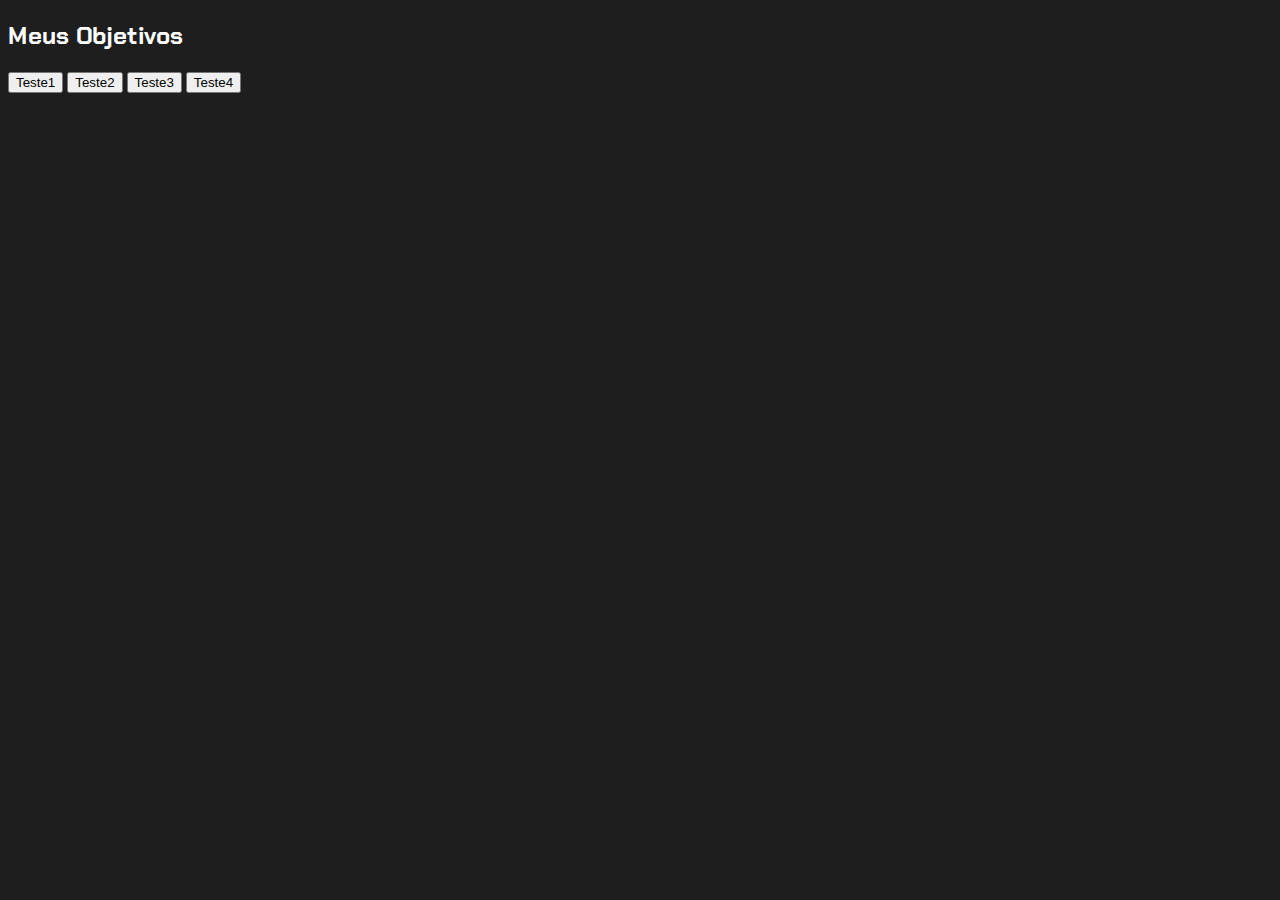
==== Primeiro/index.html @ a30f603f "Add files via upload" ====
<!DOCTYPE html>
<html lang="en">
<head>
    <meta charset="UTF-8">
    <meta name="viewport" content="width=device-width, initial-scale=1.0">
    <link rel=" stylesheet" href="style.css">
    <title>Document</title>
</head>
<body>
    <section class="conteudo-principal">
<h2 class="titulo-principal">Meus Objetivos</h2>
<div class="botoes">
    <button class="botao">Teste1</button>
    <button class="botao">Teste2</button>
    <button class="botao">Teste3</button>
    <button class="botao">Teste4</button>


</div>
   


</section>

</body>
</html>
---- Primeiro/style.css ----
@import url('https://fonts.googleapis.com/css2?family=Chakra+Petch:wght@400;700&display=swap');
:root{
--cor-de-fundo:#1E1E1E;
--verde: #6FFF57;
--branco:#FFFFFF ;
--botao-ativo: #3A375E;
--botao-inativo: rgba(58, 55, 94, 0.5);
--texto-fundo: rgba(58, 55, 94, 0.3);
}
body{
background-color: var(--cor-de-fundo );
color: var(--branco);
font-family: 'Chakra Petch', sans-serif;
}
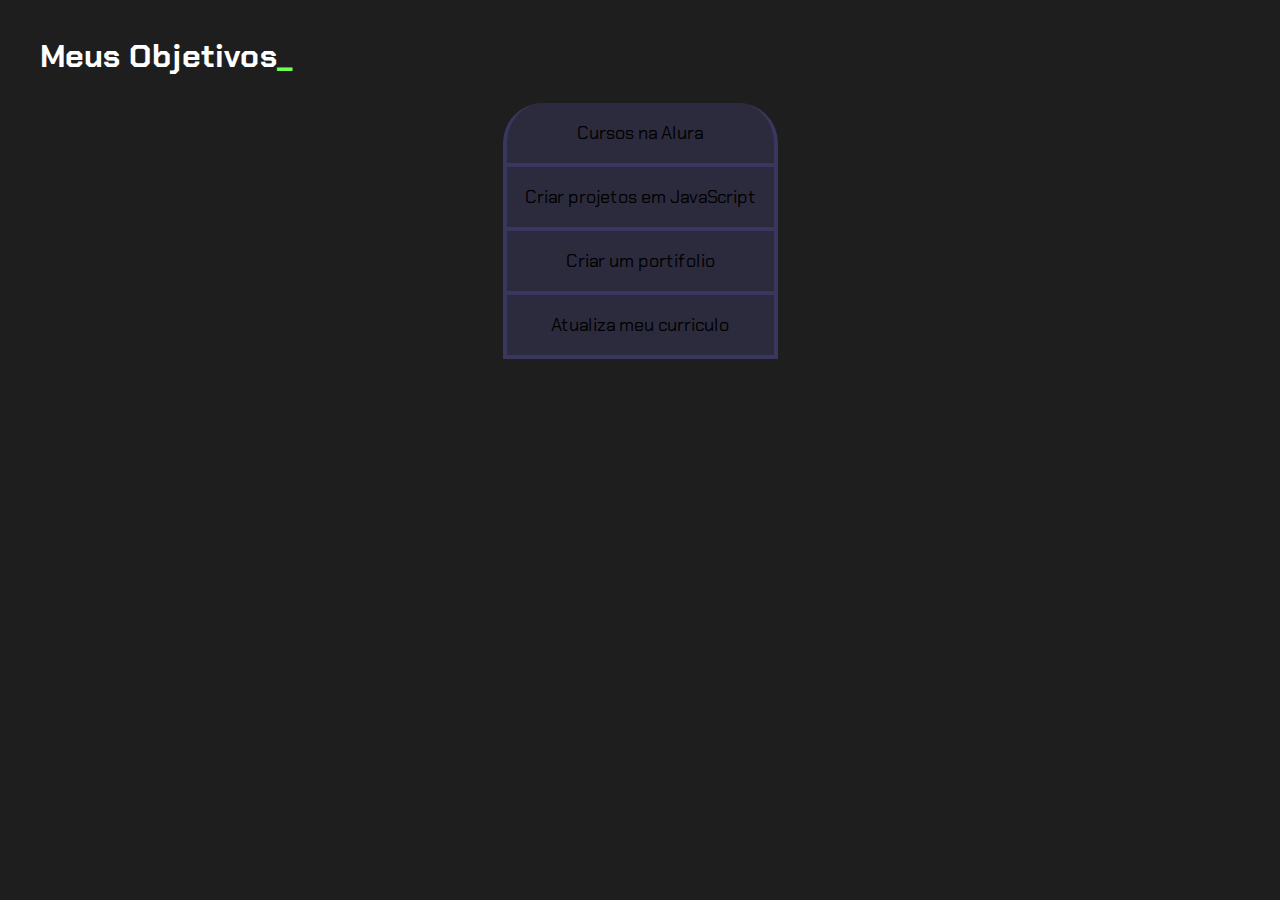
==== commit 893780cb: "Add files via upload" ====
--- a/Primeiro/index.html
+++ b/Primeiro/index.html
@@ -8,12 +8,12 @@
 </head>
 <body>
     <section class="conteudo-principal">
-<h2 class="titulo-principal">Meus Objetivos</h2>
+<h2 class="titulo-principal">Meus Objetivos<span>_</span></h2>
 <div class="botoes">
-    <button class="botao">Teste1</button>
-    <button class="botao">Teste2</button>
-    <button class="botao">Teste3</button>
-    <button class="botao">Teste4</button>
+    <button class="botao">Cursos na Alura</button>
+    <button class="botao">Criar projetos em JavaScript</button>
+    <button class="botao">Criar um portifolio</button>
+    <button class="botao">Atualiza meu curriculo</button>
 
 
 </div>
--- a/Primeiro/style.css
+++ b/Primeiro/style.css
@@ -11,4 +11,59 @@
 background-color: var(--cor-de-fundo );
 color: var(--branco);
 font-family: 'Chakra Petch', sans-serif;
-}+}
+
+.conteudo-principal{
+display: flex;
+flex-direction: column;
+justify-content: center;
+align-items: center;
+max-width: 1200px;
+width: 100%;
+margin: 0 auto;
+}
+
+.titulo-principal{
+text-align: left;
+width: 100%;
+font-size: 32px;
+}
+
+.titulo-principal span{
+color: var(--verde);
+}
+
+.botao{
+font-family: "Chakra Petch",sans-serif;
+background-color: var(--botao-inativo);
+display: flex;
+justify-content: center;
+padding: 1em;
+font-size: 18px;
+align-items: center;
+width: 100%;
+border-bottom:4px solid var(--botao-ativo);
+border-left:4px solid var(--botao-ativo) ;
+border-right:4px solid var(--botao-ativo);
+border-top: none;
+}
+.botao:first-child{
+    border-radius: 40px 40px 0 0;
+}
+
+.botoes{
+display: block;
+}
+
+@media screen and(min-width: 768px) {
+ .botoes{
+display: flex;
+ }   
+.botao:first-child{
+    border-radius: 40px 0 0 0 ;
+}
+.botao:last-child{
+    border-radius:  0 40px 0 0 ;
+}
+}
+
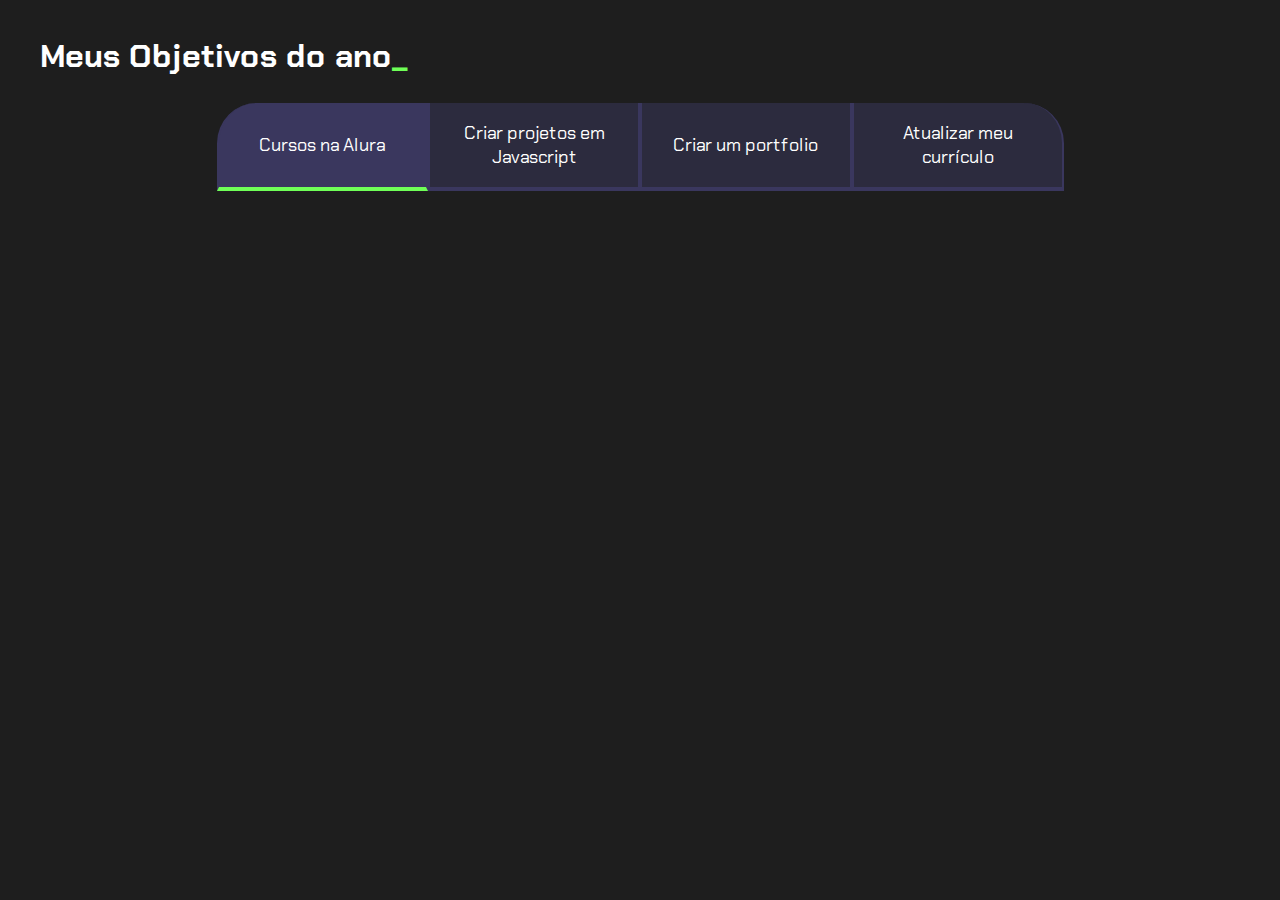
==== commit f3f13e29: "Add files via upload" ====
--- a/Primeiro/index.html
+++ b/Primeiro/index.html
@@ -1,26 +1,23 @@
-<!DOCTYPE html>
-<html lang="en">
-<head>
-    <meta charset="UTF-8">
-    <meta name="viewport" content="width=device-width, initial-scale=1.0">
-    <link rel=" stylesheet" href="style.css">
-    <title>Document</title>
-</head>
-<body>
-    <section class="conteudo-principal">
-<h2 class="titulo-principal">Meus Objetivos<span>_</span></h2>
-<div class="botoes">
-    <button class="botao">Cursos na Alura</button>
-    <button class="botao">Criar projetos em JavaScript</button>
-    <button class="botao">Criar um portifolio</button>
-    <button class="botao">Atualiza meu curriculo</button>
-
-
-</div>
-   
-
-
-</section>
-
-</body>
+<!DOCTYPE html>
+<html lang="pt-br">
+
+<head>
+    <meta charset="UTF-8">
+    <meta name="viewport" content="width=device-width, initial-scale=1.0">
+    <title>Meus objetivos do ano</title>
+    <link rel="stylesheet" href="style.css">
+</head>
+
+<body>
+    <section class="conteudo-principal">
+        <h2 class="titulo-principal">Meus Objetivos do ano<span>_</span></h2>
+        <div class="botoes">
+            <button class="botao ativo">Cursos na Alura</button>
+            <button class="botao">Criar projetos em Javascript</button>
+            <button class="botao">Criar um portfolio</button>
+            <button class="botao">Atualizar meu currículo</button>
+        </div>
+    </section>
+    <script src="main.js"></script>
+</body>
 </html>--- a/Primeiro/style.css
+++ b/Primeiro/style.css
@@ -1,69 +1,81 @@
-@import url('https://fonts.googleapis.com/css2?family=Chakra+Petch:wght@400;700&display=swap');
-:root{
---cor-de-fundo:#1E1E1E;
---verde: #6FFF57;
---branco:#FFFFFF ;
---botao-ativo: #3A375E;
---botao-inativo: rgba(58, 55, 94, 0.5);
---texto-fundo: rgba(58, 55, 94, 0.3);
-}
-body{
-background-color: var(--cor-de-fundo );
-color: var(--branco);
-font-family: 'Chakra Petch', sans-serif;
-}
-
-.conteudo-principal{
-display: flex;
-flex-direction: column;
-justify-content: center;
-align-items: center;
-max-width: 1200px;
-width: 100%;
-margin: 0 auto;
-}
-
-.titulo-principal{
-text-align: left;
-width: 100%;
-font-size: 32px;
-}
-
-.titulo-principal span{
-color: var(--verde);
-}
-
-.botao{
-font-family: "Chakra Petch",sans-serif;
-background-color: var(--botao-inativo);
-display: flex;
-justify-content: center;
-padding: 1em;
-font-size: 18px;
-align-items: center;
-width: 100%;
-border-bottom:4px solid var(--botao-ativo);
-border-left:4px solid var(--botao-ativo) ;
-border-right:4px solid var(--botao-ativo);
-border-top: none;
-}
-.botao:first-child{
-    border-radius: 40px 40px 0 0;
-}
-
-.botoes{
-display: block;
-}
-
-@media screen and(min-width: 768px) {
- .botoes{
-display: flex;
- }   
-.botao:first-child{
-    border-radius: 40px 0 0 0 ;
-}
-.botao:last-child{
-    border-radius:  0 40px 0 0 ;
-}
-}
-
+@import url('https://fonts.googleapis.com/css2?family=Chakra+Petch:wght@400;700&display=swap');
+
+:root {
+    --cor-de-fundo: #1E1E1E;
+    --verde: #6FFF57;
+    --branco: #FFFFFF;
+    --botao-ativo: #3A375E;
+    --botao-inativo: rgba(58, 55, 94, 0.5);
+    --texto-fundo: rgba(58, 55, 94, 0.3);
+}
+
+body {
+    background-color: var(--cor-de-fundo);
+    color: var(--branco);
+    font-family: 'Chakra Petch', sans-serif;
+}
+
+
+.conteudo-principal {
+    display: flex;
+    flex-direction: column;
+    justify-content: center;
+    align-items: center;
+    max-width: 1200px;
+    width: 100%;
+    margin: 0 auto;
+}
+
+.titulo-principal {
+    text-align: left;
+    width: 100%;
+    font-size: 32px;
+}
+
+.titulo-principal span {
+    color: var(--verde);
+}
+
+
+.botao {
+    font-family: 'Chakra Petch', sans-serif;
+    background-color: var(--botao-inativo);
+    color: var(--branco);
+    display: flex;
+    justify-content: center;
+    padding: 1em;
+    font-size: 18px;
+    align-items: center;
+    width: 100%;
+    border-bottom: 4px solid var(--botao-ativo);
+    border-left: 2px solid var(--botao-ativo);
+    border-right: 2px solid var(--botao-ativo);
+    border-top: none;
+}
+
+.botao:first-child {
+    border-radius: 40px 40px 0 0;
+}
+
+.botoes {
+    display: block;
+}
+
+.ativo{
+    background-color: var(--botao-ativo);
+    border-bottom: 4px solid var(--verde);
+}
+
+@media screen and (min-width: 768px) {
+    .botoes {
+        display: flex;
+    }
+
+    .botao:first-child {
+        border-radius: 40px 0 0 0;
+    }
+
+    .botao:last-child {
+        border-radius: 0 40px 0 0;
+    }
+}